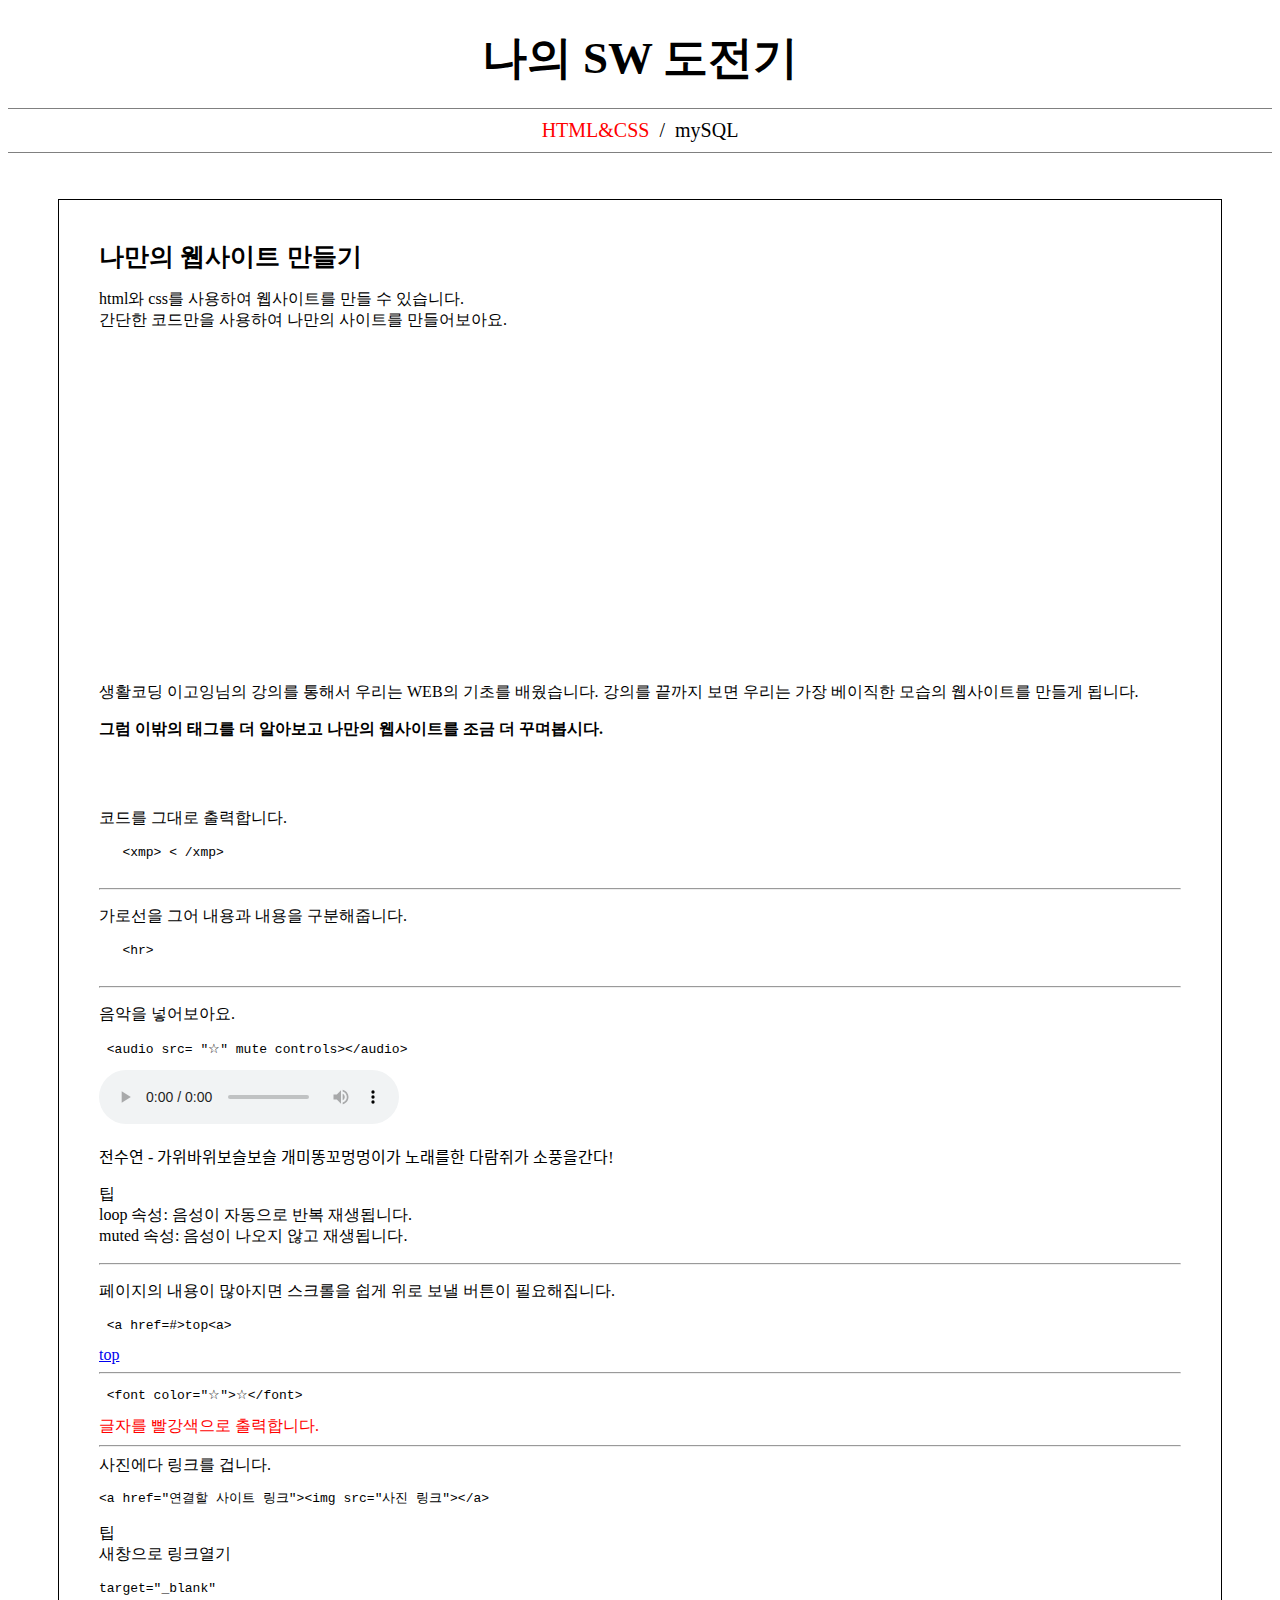
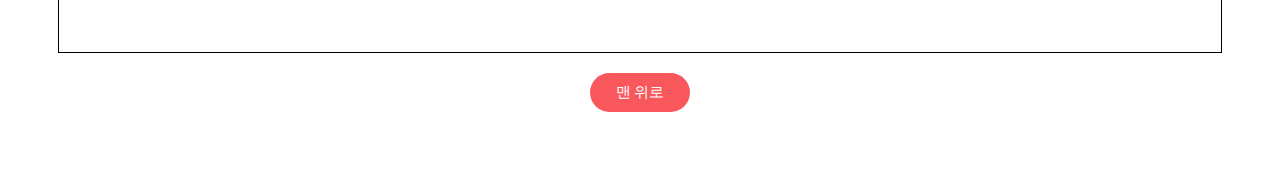
==== 1open.html @ 64a3b630 "ver.1" ====
<!doctype html>
<html>

<head>
<title>나의 HTML&CSS</title>
<meta charset="utf-8">
<link rel="stylesheet" href="Stylesheet.css">
</head>

<body>
  <h1><a class="menu" href="index.html">나의 SW 도전기</a></h1>

  <ol class="menu2">
    <a class="active" href="1open.html" class="active">HTML&CSS</a>
    &nbsp/&nbsp
    <a class="menu" href="2basic.html">mySQL</a>
  </ol>
<br><br>
<div id="textframe">

    <h2>나만의 웹사이트 만들기</h2>
    <p>html와 css를 사용하여 웹사이트를 만들 수 있습니다.<br>
      간단한 코드만을 사용하여 나만의 사이트를 만들어보아요.</p>

    <iframe width="560" height="315" src="https://www.youtube.com/embed/tZooW6PritE" frameborder="0" allow="accelerometer; autoplay; encrypted-media; gyroscope; picture-in-picture" allowfullscreen></iframe>

    <p>생활코딩 이고잉님의 강의를 통해서 우리는 WEB의 기초를 배웠습니다. 강의를 끝까지 보면 우리는 가장 베이직한 모습의 웹사이트를 만들게 됩니다.</p>
      <p><strong>그럼 이밖의 태그를 더 알아보고 나만의 웹사이트를 조금 더 꾸며봅시다.</strong></p>
    <br><br>
    <p>코드를 그대로 출력합니다.</p>
    <xmp>   <xmp> < /xmp>
    </xmp>

    <hr>
    <p>가로선을 그어 내용과 내용을 구분해줍니다.</p>
    <xmp>   <hr>
    </xmp>


      <hr>
      <p>음악을 넣어보아요.</p>
      <xmp> <audio src= "☆" mute controls></audio>  </xmp>

      <audio src="audio/전수연.mp3" loop controls >브라우저가 오디오를 지원하지 않습니다.</audio>

      <p>전수연 - 가위바위보슬보슬 개미똥꼬멍멍이가 노래를한 다람쥐가 소풍을간다!</p>

      <p>팁<br>
        loop 속성: 음성이 자동으로 반복 재생됩니다.<br>
        muted 속성: 음성이 나오지 않고 재생됩니다.
      </p>

    <hr>
    <p>페이지의 내용이 많아지면 스크롤을 쉽게 위로 보낼 버튼이 필요해집니다.</p>
    <xmp> <a href=#>top<a></xmp>
      <div><a href=#>top</a></div>
      <hr>
      <xmp> <font color="☆">☆</font></xmp>
    <font color="ff0000">글자를 빨강색으로 출력합니다.</font>
    <hr>
    사진에다 링크를 겁니다. <xmp><a href="연결할 사이트 링크"><img src="사진 링크"></a></xmp>
<p>팁<br>
  새창으로 링크열기
  <xmp>target="_blank"</xmp></p>
</div>

<a class="button" href=#> 맨 위로 </div></a>
<br><br><br>

</body>

</html>
---- Stylesheet.css ----
a.menu {
  color:black;
  text-decoration: none;
}
/*메뉴바에서 들어가 있는 페이지를 표시*/
a.active {
  color:red;
  text-decoration: none;
}
h1 {
  font-size:45px;
  text-align: center;
  margin:0;
  padding:20px;
}
h2 {
  font-size:25px;
  margin:0;

}

/* 메뉴바 만든거*/
ol.menu2{
  margin: 0;
  padding: 10px;
  text-align: center;
  font-size: 20px;
  border-top:1px solid gray;
  border-bottom:1px solid gray;
}

#textframe {
        border:1px solid black;
        padding:40px;
        margin:10px 50px 20px 50px;
        display:block;
      }

/*맨 위로 빨간 둥글 버튼*/
a.button {
    width:100px;
    background-color: #f8585b;
    border-radius:30px;
    color:#fff;
    padding: 10px 0;
    text-align: center;
    text-decoration: none;
    display: inline-block;
    font-size: 15px;
    margin: 4px;
    cursor: pointer;
    display: block; margin: 0px auto;
}

/*
#grid {
  display: grid;
  grid-template-columns: 1fr 1fr;
}
*/

/*
<form target="_blank" action="https://script.google.com" method="post">

  <p>해주고싶은 말</p>
  <p><textarea name="comment1" cols="40" rows="8">자유롭게 기입해주세요.</textarea></p>
  <p><input type="submit" value="보내기"></p>
</form>
*/
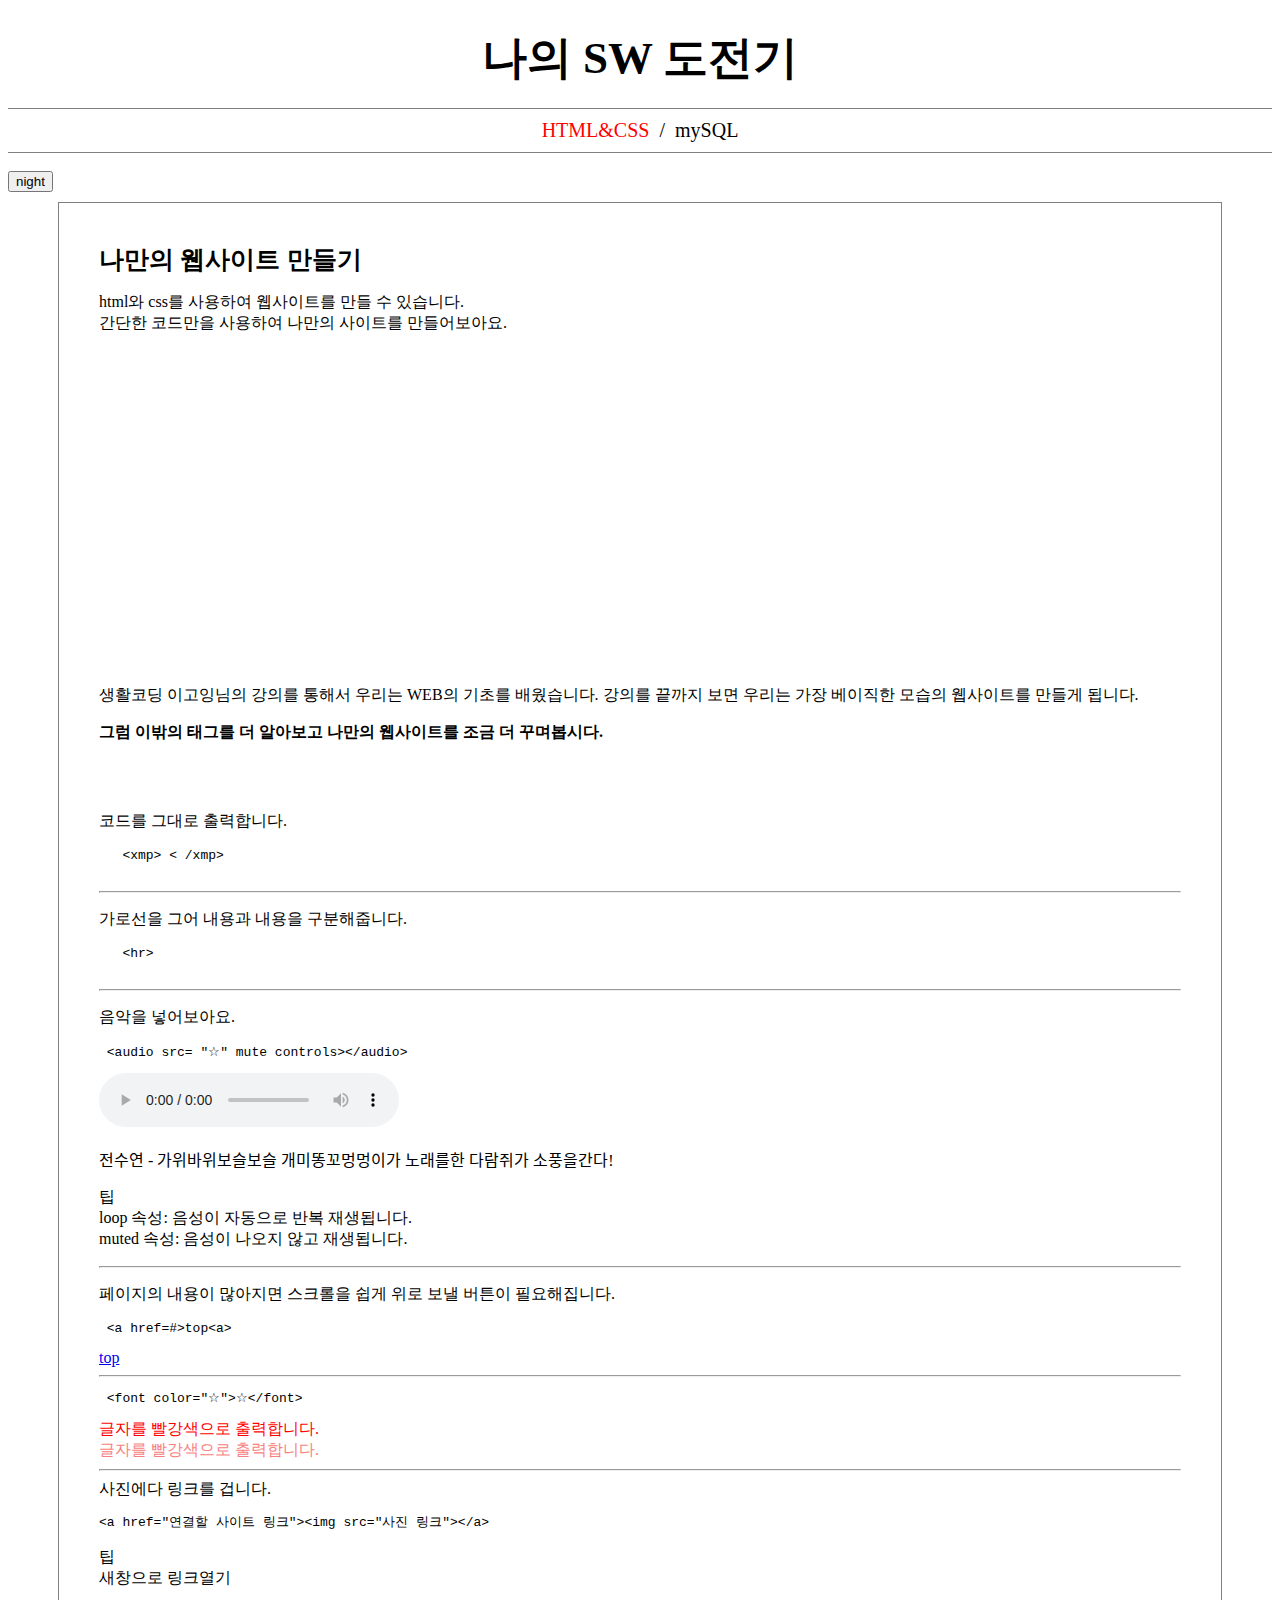
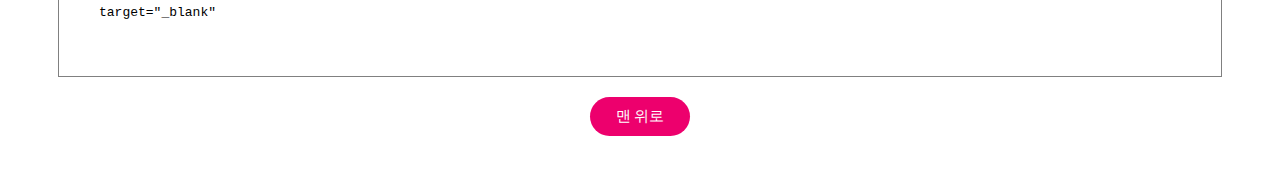
==== commit aa8a6b9f: "ver.2" ====
--- a/1open.html
+++ b/1open.html
@@ -5,6 +5,34 @@
 <title>나의 HTML&CSS</title>
 <meta charset="utf-8">
 <link rel="stylesheet" href="Stylesheet.css">
+<script>
+function nightDayHandler(self){
+var target = document.querySelector('body');
+if(self.value === 'night'){
+  target.style.backgroundColor = 'black';
+  target.style.color = 'white';
+  self.value = 'day';
+
+  var alist = document.querySelectorAll('a');
+  var i = 0;
+  while(i < alist.length){
+    alist[i].style.color = 'powderblue';
+    i = i + 1;
+  }
+} else {
+  target.style.backgroundColor = 'white';
+  target.style.color = 'black';
+  self.value = 'night';
+
+  var alist = document.querySelectorAll('a');
+  var i = 0;
+  while(i < alist.length){
+    alist[i].style.color = 'pink';
+    i = i + 1;
+  }
+}
+}
+</script>
 </head>
 
 <body>
@@ -15,7 +43,10 @@
     &nbsp/&nbsp
     <a class="menu" href="2basic.html">mySQL</a>
   </ol>
-<br><br>
+<br> 
+  <input id="night_day" type="button" value="night" onclick="
+    nightDayHandler(this);
+    "><br>
 <div id="textframe">
 
     <h2>나만의 웹사이트 만들기</h2>
@@ -56,7 +87,8 @@
       <div><a href=#>top</a></div>
       <hr>
       <xmp> <font color="☆">☆</font></xmp>
-    <font color="ff0000">글자를 빨강색으로 출력합니다.</font>
+    <font color="ff0000">글자를 빨강색으로 출력합니다.</font><br>
+    <font color="#F78181">글자를 빨강색으로 출력합니다.</font>
     <hr>
     사진에다 링크를 겁니다. <xmp><a href="연결할 사이트 링크"><img src="사진 링크"></a></xmp>
 <p>팁<br>
--- a/Stylesheet.css
+++ b/Stylesheet.css
@@ -27,10 +27,11 @@
   font-size: 20px;
   border-top:1px solid gray;
   border-bottom:1px solid gray;
+
 }
 
 #textframe {
-        border:1px solid black;
+        border:1px solid gray;
         padding:40px;
         margin:10px 50px 20px 50px;
         display:block;
@@ -39,9 +40,9 @@
 /*맨 위로 빨간 둥글 버튼*/
 a.button {
     width:100px;
-    background-color: #f8585b;
+    background-color: #ED006D;
     border-radius:30px;
-    color:#fff;
+    color:#ffff;
     padding: 10px 0;
     text-align: center;
     text-decoration: none;
@@ -50,6 +51,32 @@
     margin: 4px;
     cursor: pointer;
     display: block; margin: 0px auto;
+}
+
+body.back {
+  background-color: yellow;
+  background-image: url('lemon.jpg');
+  background-repeat:repeat-y;
+}
+table {
+  width: 100%;
+  border-top: 1px solid #444444;
+  border-collapse: collapse;
+}
+th, td {
+  border-bottom: 1px solid #444444;
+  padding: 10px;
+  text-align: center;
+}
+thead tr {
+  background-color: #3F0099;
+  color: #ffffff;
+}
+tbody tr:nth-child(2n) {
+  background-color: #D1B2FF;
+}
+tbody tr:nth-child(2n+1) {
+  background-color: #F5D6FF;
 }
 
 /*
